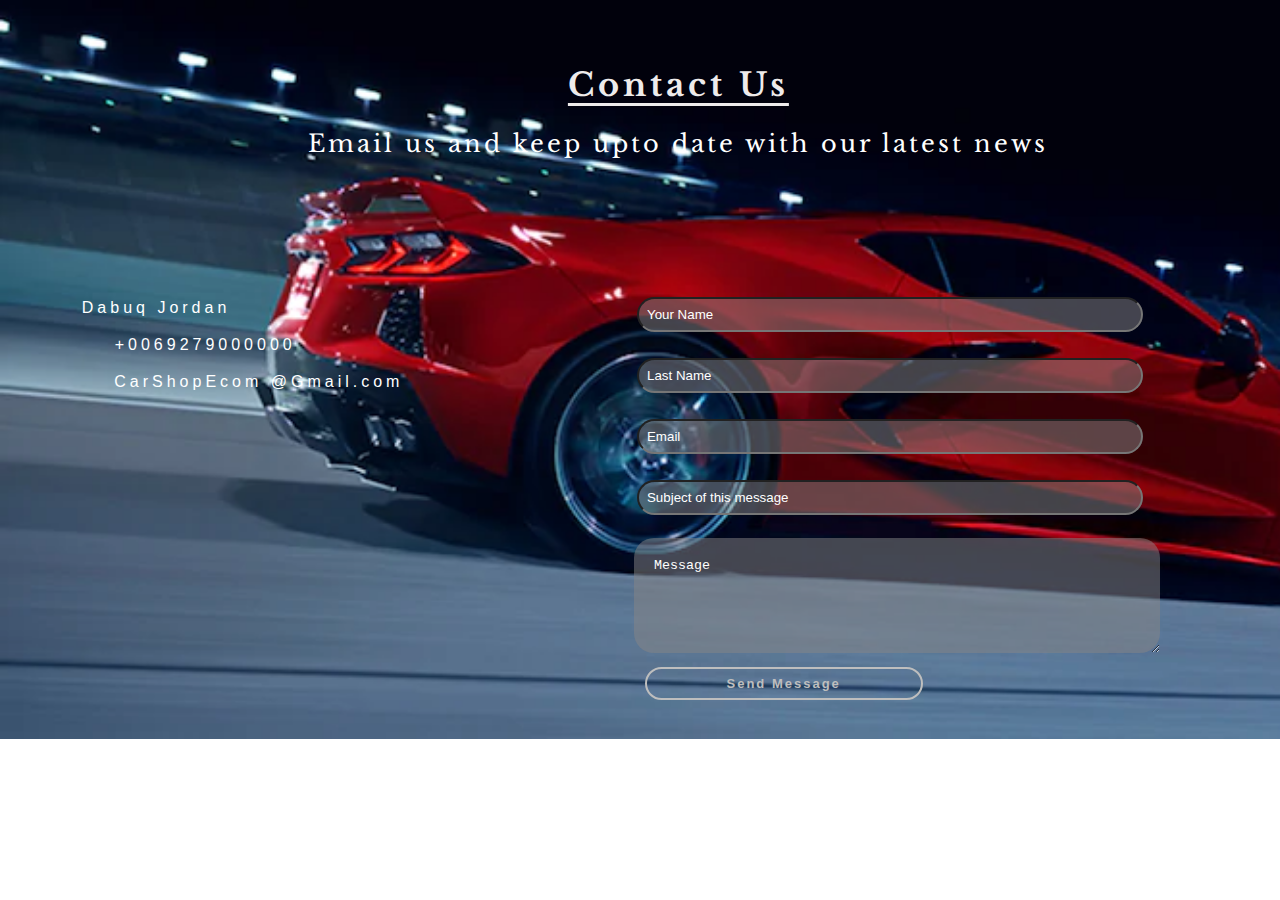
==== index.html @ 39cff005 "do it" ====
<!DOCTYPE html>
 <html lang="en">
 <head>
   <meta charset="UTF-8">
   <meta name="viewport" content="width=device-width, initial-scale=1.0">
   <meta http-equiv="X-UA-Compatible" content="ie=edge">
   <link rel="stylesheet" type="text/css" href="/contact Us.css">
  
   <link href="https://fonts.googleapis.com/css2?family=Bebas+Neue&family=Libre+Baskerville:ital@1&display=swap"
   rel="stylesheet">
    <link rel="stylesheet" href="https://cdnjs.cloudflare.com/ajax/libs/font-awesome/4.7.0/css/font-awesome.min.css">
   <title>Responsive Form</title>
    </head>
     <body>

         <section id="contact-section">
           <div class="container">
           	 <h2>Contact Us</h2>
              <p>Email us and keep upto date with our latest news</p>
             <div class="contact-form">

               <div>
                <i class="fas fa-map-marker-alt"></i><span class="form-info"> Dabuq Jordan </span><br>
                <i class="fas fa-phone"> </i><span class="form-info"> +0069279000000</span><br>
                <i class="fas fa-envelope"></i><span class="form-info"> CarShopEcom @Gmail.com</span>
               </div>
               
                
           <div>        
             <form>
               <input type="text" placeholder="Your Name" required>
               <input type="text" placeholder="Last Name"><br>
               <input type="Email" placeholder="Email" required><br>
               <input type="text" placeholder="Subject of this message"><br>
               <textarea name="message" placeholder="Message" rows="5" required></textarea><br>
               <button class="submit" >Send Message</button> 
             </form>   
               </div>
             </div>
           </div>
         </section>

         
     </body>
    </html>
---- contact Us.css ----
body{
    padding: 0px;
    margin: 0px;  
    font-family: sans-serif;
    background-image: url(/img/2021-corvette-back.webp);
    background-repeat: no-repeat;
  background-size: cover;
  
   }   


 .container{
     max-width: 500%;
      width: 100%;
      margin:0 auto;
      overflow: hidden;
      padding: 3%;
    }



    /*#contact-section{
      background: linear-gradient(rgba(0,0,0,0.6),rgba(0,0,0,0.9)),url(../imgs/contact.jpg);
      background-size: cover;
      background-position: center;
      height: 100%;
      width: 100% ;
      padding-bottom: 2%;
    }
*/
   .container h2{
      text-align: center;
       text-decoration: underline;
        text-underline-position: under;
        color: rgb(238, 235, 235);
        letter-spacing: 4px;
        font-size: xx-large;
        font-family: 'Libre Baskerville', serif;
    margin-bottom: 20px;

        
    }

    

    #contact-section .container p{
      text-align: center; 
      width: 94%; 
      margin-left: auto;
       margin-right: auto; 
       padding-bottom: 8%;
       color: #fff;
       letter-spacing:3px;
       font-size: x-large;
       font-family:'Libre Baskerville', serif;
    
    }

    .fas{
    
        font-size: xx-large;
        padding: 2%;
        margin-top: 40px;
        margin-bottom: 1px;
        margin-left: 20px;
        position: relative;
        color: rgb(71, 131, 133);
      }
      .contact-form i.fas:hover{
        cursor: pointer;
        border:5px solid white;
        color: white;
      }
     
      .contact-form{
        display: grid;
        grid-template-columns: auto auto;
         }
      
      .form-info{
        font-size: 16px;
        font-style:'Lobster', cursive;
        color: white;
        letter-spacing: 4px;
      }
      input{
        padding: 8px;
        margin:13px;
        width: 70%;
        background-color:rgba(136, 133, 133, 0.5);
        color: white;
        border-radius: 20px;
        outline:none;
      }

      input::placeholder{
        color: white;
      }
    
       textarea{
      padding: 20px;
      margin: 10px;     
      width: 70%;
      background-color:rgba(136, 133, 133, 0.5);
      color: white;
      border: none;
      outline:none;
      border-radius: 20px;
     }
     textarea::placeholder{
       color: white;
     }
     
      
    
      .submit{
      width: 40%;
      border-radius: 30px;
      background: none;
      padding: 4px;
       font-size: 13px;
       font-family: Arial, Helvetica, sans-serif;
      font-weight: bold;
      letter-spacing: 2px;
      height: 33px;
      text-align: center;
      cursor: pointer;
      letter-spacing: 2px;
      margin-left: 3%;
      border:2px solid rgb(190, 190, 190);
      color: rgb(190, 190, 190);
     }

     .submit:hover{
           border: 1px solid #fff;
      color: #fff;
      cursor: pointer;
     }

  
 /*.submit{

        width: 60%;
      }*/

      .ccc {
        height: 50px;
        }
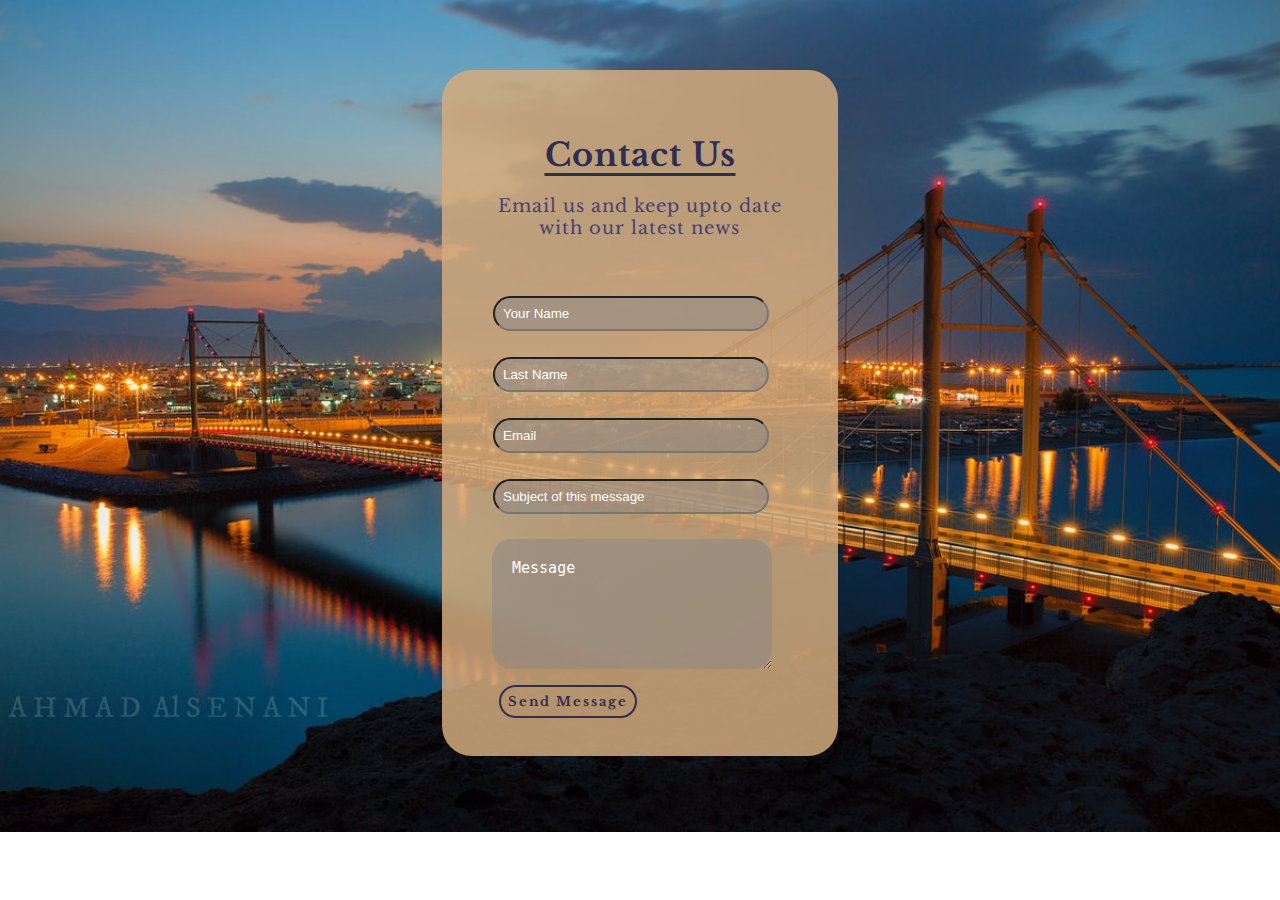
==== commit 1857ca3f: "do" ====
--- a/index.html
+++ b/index.html
@@ -9,7 +9,8 @@
    <link href="https://fonts.googleapis.com/css2?family=Bebas+Neue&family=Libre+Baskerville:ital@1&display=swap"
    rel="stylesheet">
     <link rel="stylesheet" href="https://cdnjs.cloudflare.com/ajax/libs/font-awesome/4.7.0/css/font-awesome.min.css">
-   <title>Responsive Form</title>
+    <link href="https://fonts.googleapis.com/css2?family=Dancing+Script:wght@700&family=Josefin+Sans:ital@1&display=swap" rel="stylesheet">
+    <title>Responsive Form</title>
     </head>
      <body>
 
@@ -19,14 +20,10 @@
               <p>Email us and keep upto date with our latest news</p>
              <div class="contact-form">
 
-               <div>
-                <i class="fas fa-map-marker-alt"></i><span class="form-info"> Dabuq Jordan </span><br>
-                <i class="fas fa-phone"> </i><span class="form-info"> +0069279000000</span><br>
-                <i class="fas fa-envelope"></i><span class="form-info"> CarShopEcom @Gmail.com</span>
-               </div>
+ 
                
                 
-           <div>        
+           <div class="div-form">        
              <form>
                <input type="text" placeholder="Your Name" required>
                <input type="text" placeholder="Last Name"><br>
--- a/contact Us.css
+++ b/contact Us.css
@@ -1,8 +1,10 @@
 body{
     padding: 0px;
-    margin: 0px;  
+    margin: 0px;
+    /* max-width: 500%; */
+    width: 100%;  
     font-family: sans-serif;
-    background-image: url(/img/2021-corvette-back.webp);
+    background-image: url(/img/bridge2.jpg);
     background-repeat: no-repeat;
   background-size: cover;
   
@@ -10,30 +12,25 @@
 
 
  .container{
-     max-width: 500%;
-      width: 100%;
+  
+      width: 25%;
       margin:0 auto;
       overflow: hidden;
       padding: 3%;
+      background-color: #d4ac7ed7;
+      border-radius: 30px;
+      margin-top: 70px;
+      margin-bottom: 70px;
     }
 
 
 
-    /*#contact-section{
-      background: linear-gradient(rgba(0,0,0,0.6),rgba(0,0,0,0.9)),url(../imgs/contact.jpg);
-      background-size: cover;
-      background-position: center;
-      height: 100%;
-      width: 100% ;
-      padding-bottom: 2%;
-    }
-*/
    .container h2{
       text-align: center;
        text-decoration: underline;
         text-underline-position: under;
-        color: rgb(238, 235, 235);
-        letter-spacing: 4px;
+        color:#312c51;
+        letter-spacing: 1px;
         font-size: xx-large;
         font-family: 'Libre Baskerville', serif;
     margin-bottom: 20px;
@@ -49,22 +46,24 @@
       margin-left: auto;
        margin-right: auto; 
        padding-bottom: 8%;
-       color: #fff;
-       letter-spacing:3px;
-       font-size: x-large;
+       color: #48426d;
+       letter-spacing:1px;
+       font-size: large;
        font-family:'Libre Baskerville', serif;
     
     }
 
-    .fas{
+    /*.fas{
     
-        font-size: xx-large;
+        font-size: large;
         padding: 2%;
         margin-top: 40px;
         margin-bottom: 1px;
-        margin-left: 20px;
+        margin-left: 1px;
         position: relative;
         color: rgb(71, 131, 133);
+        
+    
       }
       .contact-form i.fas:hover{
         cursor: pointer;
@@ -80,13 +79,17 @@
       .form-info{
         font-size: 16px;
         font-style:'Lobster', cursive;
-        color: white;
-        letter-spacing: 4px;
-      }
+        color:  #48426d;
+        font-family: 'Josefin Sans', sans-serif;
+        letter-spacing: 0px;
+        margin-top: 30px;
+        margin-left: 30px;
+       
+      }*/
       input{
         padding: 8px;
         margin:13px;
-        width: 70%;
+        width: 80%;
         background-color:rgba(136, 133, 133, 0.5);
         color: white;
         border-radius: 20px;
@@ -99,13 +102,14 @@
     
        textarea{
       padding: 20px;
-      margin: 10px;     
-      width: 70%;
+      margin: 12px;     
+      width: 75%;
       background-color:rgba(136, 133, 133, 0.5);
       color: white;
       border: none;
       outline:none;
       border-radius: 20px;
+      font-size: 15px;
      }
      textarea::placeholder{
        color: white;
@@ -114,21 +118,22 @@
       
     
       .submit{
-      width: 40%;
-      border-radius: 30px;
+      width: 43%;
+      border-radius: 32px;
       background: none;
       padding: 4px;
        font-size: 13px;
-       font-family: Arial, Helvetica, sans-serif;
+       font-family:'Libre Baskerville', serif;
       font-weight: bold;
-      letter-spacing: 2px;
+      /* letter-spacing: 2px; */
       height: 33px;
       text-align: center;
       cursor: pointer;
       letter-spacing: 2px;
-      margin-left: 3%;
-      border:2px solid rgb(190, 190, 190);
-      color: rgb(190, 190, 190);
+      margin-left: 6%;
+      border:2px solid #312c51;
+      color: #312c51;
+      border-radius: 20px;
      }
 
      .submit:hover{
